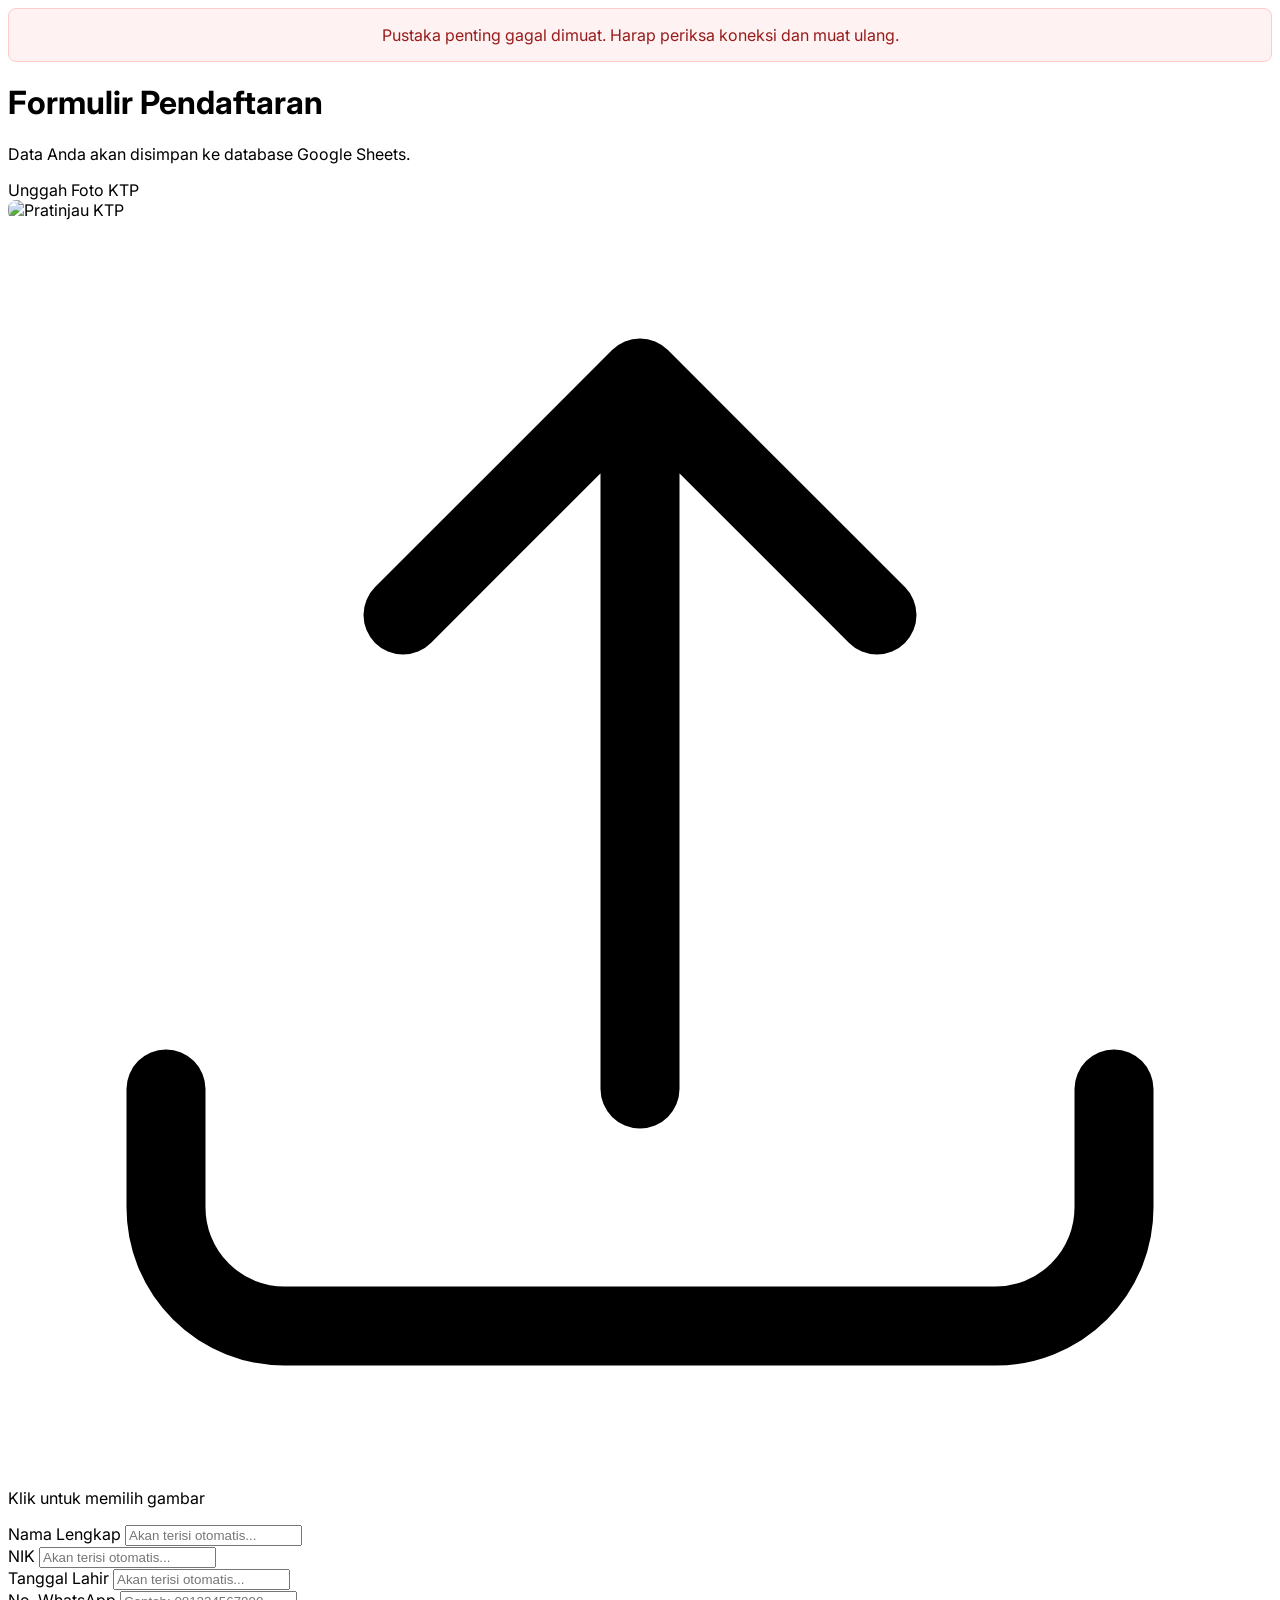
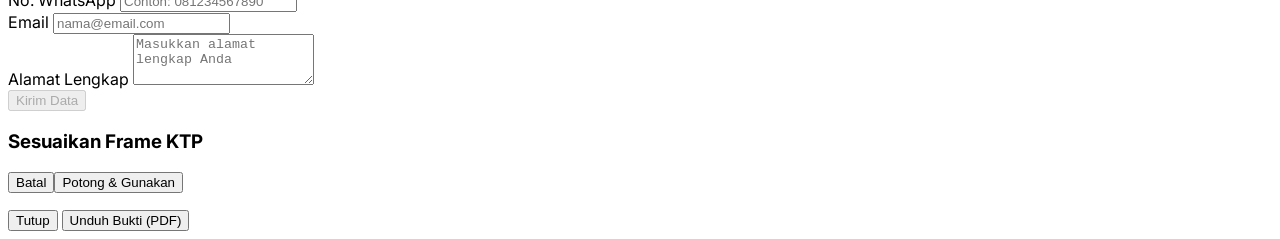
==== Biznet-Registrasi.html @ bd66201c "Create Biznet-Registrasi.html" ====
<!DOCTYPE html>
<html lang="id">
<head>
    <meta charset="UTF-8">
    <meta name="viewport" content="width=device-width, initial-scale=1.0">
    <title>Formulir Pendaftaran (Database Google Sheets)</title>
    <script src="https://cdn.tailwindcss.com"></script>
    <link href="https://cdnjs.cloudflare.com/ajax/libs/cropperjs/1.5.13/cropper.min.css" rel="stylesheet">
    <script src="https://cdnjs.cloudflare.com/ajax/libs/cropperjs/1.5.13/cropper.min.js"></script>
    <script src="https://cdnjs.cloudflare.com/ajax/libs/jspdf/2.5.1/jspdf.umd.min.js"></script>
    <script src="https://cdnjs.cloudflare.com/ajax/libs/qrcode-generator/1.4.4/qrcode.min.js"></script>
    <link rel="preconnect" href="https://fonts.googleapis.com">
    <link rel="preconnect" href="https://fonts.gstatic.com" crossorigin>
    <link href="https://fonts.googleapis.com/css2?family=Inter:wght@400;500;600;700&display=swap" rel="stylesheet">
    <style>
        body { font-family: 'Inter', sans-serif; }
        #image-preview { width: 100%; height: auto; max-height: 220px; object-fit: contain; border-radius: 0.5rem; }
        input[type="file"] { display: none; }
        #crop-modal .cropper-container { margin: auto; }
        #image-to-crop { display: block; max-width: 100%; }
        #critical-error-banner { display: none; background-color: #fef2f2; color: #991b1b; padding: 1rem; border: 1px solid #fecaca; border-radius: 0.5rem; text-align: center; }
        .spinner { border: 2px solid #f3f3f3; border-top: 2px solid #3498db; border-radius: 50%; width: 16px; height: 16px; animation: spin 1s linear infinite; display: inline-block; margin-right: 8px; }
        @keyframes spin { 0% { transform: rotate(0deg); } 100% { transform: rotate(360deg); } }
    </style>
</head>
<body class="bg-gray-100 dark:bg-gray-900 flex items-center justify-center min-h-screen p-4">

    <div class="w-full max-w-lg">
        <div id="critical-error-banner"></div>
        
        <div id="app-content" class="bg-white dark:bg-gray-800 rounded-2xl shadow-xl p-8 space-y-6">
            <header class="text-center">
                <h1 class="text-3xl font-bold text-gray-800 dark:text-white">Formulir Pendaftaran</h1>
                <p class="text-gray-500 dark:text-gray-400 mt-2">Data Anda akan disimpan ke database Google Sheets.</p>
            </header>

            <form id="data-form" class="space-y-6">
                <div>
                    <label class="block text-sm font-medium text-gray-700 dark:text-gray-300 mb-2">Unggah Foto KTP</label>
                    <div id="preview-area" class="w-full p-2 border-2 border-dashed border-gray-300 dark:border-gray-600 rounded-lg text-center hidden"><img id="image-preview" alt="Pratinjau KTP"></div>
                    <label for="ktp-upload" id="upload-box" class="w-full h-32 border-2 border-dashed border-gray-300 dark:border-gray-600 rounded-lg flex flex-col items-center justify-center cursor-pointer hover:bg-gray-50 dark:hover:bg-gray-700 transition-colors">
                         <svg class="w-10 h-10 text-gray-400" xmlns="http://www.w3.org/2000/svg" fill="none" viewBox="0 0 24 24" stroke-width="1.5" stroke="currentColor"><path stroke-linecap="round" stroke-linejoin="round" d="M3 16.5v2.25A2.25 2.25 0 005.25 21h13.5A2.25 2.25 0 0021 18.75V16.5m-13.5-9L12 3m0 0l4.5 4.5M12 3v13.5" /></svg>
                        <span class="mt-2 text-sm text-gray-500 dark:text-gray-400">Klik untuk memilih gambar</span>
                    </label>
                    <input type="file" id="ktp-upload" accept="image/*">
                    <p id="image-status" class="text-sm mt-2 text-center font-medium h-5"></p>
                </div>

                <div id="ocr-results" class="space-y-4 hidden">
                     <div>
                         <label for="nama" class="block text-sm font-medium text-gray-700 dark:text-gray-300">Nama Lengkap</label>
                         <input type="text" id="nama" name="nama" readonly class="mt-1 block w-full px-4 py-3 bg-gray-100 dark:bg-gray-700 border border-gray-300 dark:border-gray-600 rounded-lg focus:outline-none text-gray-500 dark:text-gray-400" placeholder="Akan terisi otomatis...">
                    </div>
                    <div>
                         <label for="nik" class="block text-sm font-medium text-gray-700 dark:text-gray-300">NIK</label>
                         <input type="text" id="nik" name="nik" readonly class="mt-1 block w-full px-4 py-3 bg-gray-100 dark:bg-gray-700 border border-gray-300 dark:border-gray-600 rounded-lg focus:outline-none text-gray-500 dark:text-gray-400" placeholder="Akan terisi otomatis...">
                    </div>
                     <div>
                         <label for="tglLahir" class="block text-sm font-medium text-gray-700 dark:text-gray-300">Tanggal Lahir</label>
                         <input type="text" id="tglLahir" name="tglLahir" readonly class="mt-1 block w-full px-4 py-3 bg-gray-100 dark:bg-gray-700 border border-gray-300 dark:border-gray-600 rounded-lg focus:outline-none text-gray-500 dark:text-gray-400" placeholder="Akan terisi otomatis...">
                    </div>
                </div>

                <div>
                    <label for="whatsapp" class="block text-sm font-medium text-gray-700 dark:text-gray-300">No. WhatsApp</label>
                    <input type="tel" id="whatsapp" name="whatsapp" required class="mt-1 block w-full px-4 py-3 bg-gray-50 dark:bg-gray-700 border border-gray-300 dark:border-gray-600 rounded-lg focus:outline-none focus:ring-2 focus:ring-blue-500 text-gray-900 dark:text-white" placeholder="Contoh: 081234567890">
                </div>
                <div>
                    <label for="email" class="block text-sm font-medium text-gray-700 dark:text-gray-300">Email</label>
                    <input type="email" id="email" name="email" required class="mt-1 block w-full px-4 py-3 bg-gray-50 dark:bg-gray-700 border border-gray-300 dark:border-gray-600 rounded-lg focus:outline-none focus:ring-2 focus:ring-blue-500 text-gray-900 dark:text-white" placeholder="nama@email.com">
                </div>
                <div>
                    <label for="alamat" class="block text-sm font-medium text-gray-700 dark:text-gray-300">Alamat Lengkap</label>
                    <textarea id="alamat" name="alamat" rows="3" required class="mt-1 block w-full px-4 py-3 bg-gray-50 dark:bg-gray-700 border border-gray-300 dark:border-gray-600 rounded-lg focus:outline-none focus:ring-2 focus:ring-blue-500 text-gray-900 dark:text-white" placeholder="Masukkan alamat lengkap Anda"></textarea>
                </div>
                <div>
                    <button type="submit" id="submit-btn" disabled class="w-full flex justify-center items-center py-3 px-4 border border-transparent rounded-lg shadow-sm text-base font-medium text-white bg-blue-600 hover:bg-blue-700 disabled:bg-gray-400 disabled:cursor-not-allowed transition-colors">Kirim Data</button>
                </div>
            </form>
        </div>
    </div>

    <div id="crop-modal" class="fixed inset-0 bg-black bg-opacity-75 flex items-center justify-center hidden z-40 p-4"><div class="bg-white dark:bg-gray-800 rounded-lg shadow-xl p-6 max-w-xl w-full"><h3 class="text-xl font-bold text-center text-gray-800 dark:text-white mb-4">Sesuaikan Frame KTP</h3><div class="img-container w-full h-64 md:h-80 mb-4"><img id="image-to-crop" src=""></div><div class="flex justify-between space-x-4"><button id="cancel-crop-btn" class="w-full bg-gray-300 dark:bg-gray-600 text-gray-800 dark:text-white py-2 rounded-lg hover:bg-gray-400 transition-colors">Batal</button><button id="crop-btn" class="w-full bg-blue-600 text-white py-2 rounded-lg hover:bg-blue-700 transition-colors">Potong & Gunakan</button></div></div></div>
    <div id="notification-modal" class="fixed inset-0 bg-black bg-opacity-50 flex items-center justify-center hidden z-50 p-4"><div class="bg-white dark:bg-gray-800 rounded-lg shadow-xl p-6 max-w-sm mx-auto text-center"><p id="notification-message" class="text-lg text-gray-800 dark:text-white"></p><div id="modal-buttons" class="mt-4 flex flex-col sm:flex-row-reverse gap-3">
        <button id="close-modal-btn" class="w-full bg-gray-500 text-white py-2 rounded-lg hover:bg-gray-600 transition-colors">Tutup</button>
        <button id="download-pdf-btn" class="w-full bg-green-600 text-white py-2 rounded-lg hover:bg-green-700 transition-colors hidden">Unduh Bukti (PDF)</button>
    </div></div></div>

    <script type="module">
        document.addEventListener('DOMContentLoaded', main);

        function main() {
            // --- KONFIGURASI PENTING ---
            // 1. GANTI DENGAN URL WEB APP GOOGLE SCRIPT ANDA (Lihat panduan Bagian 3)
            const GOOGLE_SCRIPT_URL = "https://script.google.com/macros/s/AKfycbyg5EZkuXB1nqUztxgIBzxmnXv4NSWZvtR9_puHysD_ooI1cnvUlM3DKAxcb3D29XfCcQ/exec";
            
            // 2. GANTI DENGAN API KEY ANDA DARI GOOGLE AI STUDIO (Lihat panduan Bagian 3)
            const GEMINI_API_KEY = "AIzaSyDNbUhmTtdpftZq15MctBuicsGryUuq2d0";
            // --------------------------

            if (typeof Cropper === 'undefined' || typeof window.jspdf === 'undefined' || typeof qrcode === 'undefined') {
                document.getElementById('critical-error-banner').textContent = `Pustaka penting gagal dimuat. Harap periksa koneksi dan muat ulang.`;
                document.getElementById('critical-error-banner').style.display = 'block';
                return;
            }

            let cropper, ktpImageBase64 = null, lastSubmittedData = null;
            const BLUR_THRESHOLD = 100;
            
            const elements = {
                ktpUpload: document.getElementById('ktp-upload'),
                nama: document.getElementById('nama'),
                nik: document.getElementById('nik'),
                tglLahir: document.getElementById('tglLahir'),
                ocrResults: document.getElementById('ocr-results'),
                imagePreview: document.getElementById('image-preview'),
                imageStatus: document.getElementById('image-status'),
                submitBtn: document.getElementById('submit-btn'),
                dataForm: document.getElementById('data-form'),
                uploadBox: document.getElementById('upload-box'),
                previewArea: document.getElementById('preview-area'),
                cropModal: document.getElementById('crop-modal'),
                imageToCrop: document.getElementById('image-to-crop'),
                cropBtn: document.getElementById('crop-btn'),
                cancelCropBtn: document.getElementById('cancel-crop-btn'),
                notificationModal: document.getElementById('notification-modal'),
                notificationMessage: document.getElementById('notification-message'),
                closeModalBtn: document.getElementById('close-modal-btn'),
                downloadPdfBtn: document.getElementById('download-pdf-btn')
            };

            const showCropper = (imageUrl) => {
                elements.imageToCrop.src = imageUrl;
                elements.cropModal.classList.remove('hidden');
                if (cropper) cropper.destroy();
                cropper = new Cropper(elements.imageToCrop, { aspectRatio: 85.6 / 54, viewMode: 2, dragMode: 'move', background: false, autoCropArea: 0.9 });
            };
    
            const resetImageInput = () => {
                elements.dataForm.reset();
                elements.ktpUpload.value = '';
                if(cropper) cropper.destroy();
                elements.cropModal.classList.add('hidden');
                elements.previewArea.classList.add('hidden');
                elements.uploadBox.classList.remove('hidden');
                elements.imageStatus.textContent = '';
                elements.submitBtn.disabled = true;
                ktpImageBase64 = null;
                lastSubmittedData = null;
                elements.ocrResults.classList.add('hidden');
                ['nama', 'nik', 'tglLahir', 'whatsapp', 'email', 'alamat'].forEach(id => document.getElementById(id).value = '');
            };

            const calculateBlurScore = (imageDataUrl) => {
                 return new Promise((resolve, reject) => { const i = new Image(); i.src = imageDataUrl; i.onload = () => { const c = document.createElement('canvas'), x = c.getContext('2d', { willReadFrequently: true }); c.width = i.width; c.height = i.height; x.drawImage(i, 0, 0); const d = x.getImageData(0, 0, c.width, c.height); const g = []; for (let j = 0; j < d.data.length; j += 4) g.push(d.data[j] * 0.299 + d.data[j + 1] * 0.587 + d.data[j + 2] * 0.114); const l = [0, 1, 0, 1, -4, 1, 0, 1, 0]; let s = 0, q = 0, v = []; for (let y = 1; y < c.height - 1; y++) for (let z = 1; z < c.width - 1; z++) { let a = 0, k = 0; for (let ky = -1; ky <= 1; ky++) for (let kx = -1; kx <= 1; kx++) a += g[(y + ky) * c.width + (z + kx)] * l[k++]; v.push(a); s += a; q += a * a; } const m = s / v.length; resolve(q / v.length - m * m); }; i.onerror = reject; });
            };
            
            const extractKtpData = async (base64ImageData) => {
                if (GEMINI_API_KEY === "MASUKKAN_GEMINI_API_KEY_ANDA_DI_SINI") {
                    elements.imageStatus.innerHTML = `<span class="text-yellow-500">Fitur OCR non-aktif. Silakan lanjutkan.</span>`;
                    elements.submitBtn.disabled = false;
                    return;
                }
                elements.imageStatus.innerHTML = `<div class="spinner"></div><span>Mengekstrak data dari KTP...</span>`;
                const prompt = `From the provided image of an Indonesian KTP (identity card), extract the following information and return it as a valid JSON object. 1. "nama": The full name. 2. "nik": The 16-digit NIK. 3. "tglLahir": The date of birth, formatted as DD-MM-YYYY. If a field is not found, return null for that specific field.`;
                const payload = { contents: [{ parts: [{ text: prompt }, { inline_data: { mime_type: "image/jpeg", data: base64ImageData.split(',')[1] } }] }], generationConfig: { responseMimeType: "application/json" } };
                const apiUrl = `https://generativelanguage.googleapis.com/v1beta/models/gemini-1.5-flash-latest:generateContent?key=${GEMINI_API_KEY}`;
                try {
                    const response = await fetch(apiUrl, { method: 'POST', headers: { 'Content-Type': 'application/json' }, body: JSON.stringify(payload) });
                    if (!response.ok) throw new Error(`API request failed with status ${response.status}`);
                    const result = await response.json();
                    const textContent = result.candidates[0].content.parts[0].text;
                    const ocrData = JSON.parse(textContent);
                    elements.nama.value = ocrData.nama || 'Tidak terdeteksi';
                    elements.nik.value = ocrData.nik || 'Tidak terdeteksi';
                    elements.tglLahir.value = ocrData.tglLahir || 'Tidak terdeteksi';
                    elements.imageStatus.innerHTML = `<span class="text-green-500">✓ Ekstraksi data berhasil.</span>`;
                    elements.submitBtn.disabled = false;
                } catch (error) {
                    console.error("OCR Extraction Error:", error);
                    elements.nama.value = 'Gagal mengekstrak';
                    elements.nik.value = 'Gagal mengekstrak';
                    elements.tglLahir.value = 'Gagal mengekstrak';
                    elements.imageStatus.innerHTML = `<span class="text-yellow-500">Gagal mengekstrak, silakan lanjutkan.</span>`;
                    elements.submitBtn.disabled = false;
                }
            };

            const generateAndDownloadPDF = (data, recordId) => {
                const { jsPDF } = window.jspdf; const doc = new jsPDF('p', 'mm', 'a4'); const pageW = doc.internal.pageSize.getWidth(), pageH = doc.internal.pageSize.getHeight(), margin = 15; const primaryColor = '#1e3a8a', secondaryColor = '#e0e7ff', textColor = '#1f2937', grayColor = '#6b7280'; doc.setFont('helvetica', 'normal'); doc.setFontSize(9); doc.setTextColor(textColor); doc.setFont('helvetica', 'bold'); doc.text('PT. Digital Maju Bersama', pageW - margin, margin, { align: 'right' }); doc.setFont('helvetica', 'normal'); doc.text('Jl. Inovasi No. 123, Jakarta, 12345', pageW - margin, margin + 5, { align: 'right' }); doc.text('kontak@digitalmaju.com | (021) 555-1234', pageW - margin, margin + 10, { align: 'right' }); doc.setFontSize(22); doc.setFont('helvetica', 'bold'); doc.setTextColor(primaryColor); doc.text('BUKTI PENDAFTARAN', pageW / 2, margin + 35, { align: 'center' }); doc.setLineWidth(0.5); doc.setDrawColor(primaryColor); doc.line(margin, margin + 40, pageW - margin, margin + 40); doc.setFontSize(10); doc.setTextColor(grayColor); doc.text('ID Record:', margin, margin + 50); doc.setTextColor(textColor); doc.setFont('helvetica', 'bold'); doc.text(recordId, margin + 25, margin + 50); doc.setTextColor(grayColor); doc.setFont('helvetica', 'normal'); doc.text('Tanggal Terbit:', pageW - margin - 45, margin + 50); doc.setTextColor(textColor); doc.setFont('helvetica', 'bold'); doc.text(new Date().toLocaleDateString('id-ID', { day: '2-digit', month: 'long', year: 'numeric'}), pageW - margin, margin + 50, { align: 'right' }); let yPos = margin + 65; doc.setFillColor(secondaryColor); doc.rect(margin, yPos, pageW - (margin * 2), 10, 'F'); doc.setFontSize(12); doc.setFont('helvetica', 'bold'); doc.setTextColor(primaryColor); doc.text('DATA PEMOHON', margin + 5, yPos + 7); yPos += 10; 
                const addDataRow = (y, label, value) => { yPos = y; doc.setFontSize(11); doc.setTextColor(grayColor); doc.setFont('helvetica', 'normal'); doc.text(label, margin + 5, yPos + 7); doc.setTextColor(textColor); doc.setFont('helvetica', 'bold'); const valueText = value || 'Tidak terdeteksi'; const valueLines = doc.splitTextToSize(valueText, pageW / 2); doc.text(valueLines, margin + 50, yPos + 7); yPos += (valueLines.length * 6); doc.setDrawColor(secondaryColor); doc.line(margin, yPos + 3, pageW - margin, yPos + 3); }; 
                addDataRow(yPos, 'Nama Lengkap', data.nama);
                addDataRow(yPos, 'NIK', data.nik); 
                addDataRow(yPos, 'Tanggal Lahir', data.tglLahir); 
                addDataRow(yPos, 'Alamat Email', data.email); 
                addDataRow(yPos, 'No. WhatsApp', data.whatsapp); 
                addDataRow(yPos, 'Alamat Lengkap', data.alamat); 
                yPos += 15; doc.setFillColor(secondaryColor); doc.rect(margin, yPos, pageW - (margin * 2), 10, 'F'); doc.setFontSize(12); doc.setFont('helvetica', 'bold'); doc.setTextColor(primaryColor); doc.text('DOKUMEN TERLAMPIR', margin + 5, yPos + 7); yPos += 15; doc.addImage(data.ktpImageBase64, 'JPEG', margin + 5, yPos, 85.6, 54); doc.setDrawColor(grayColor); doc.rect(margin + 5, yPos, 85.6, 54, 'S'); const qr = qrcode(0, 'L'); qr.addData(recordId); qr.make(); const qrImgData = qr.createDataURL(4); doc.addImage(qrImgData, 'PNG', pageW - margin - 35, yPos, 30, 30); doc.setFontSize(8); doc.setTextColor(grayColor); doc.text('Pindai untuk Verifikasi', pageW - margin - 20, yPos + 35, { align: 'center'}); yPos = pageH - margin - 10; doc.setDrawColor(primaryColor); doc.line(margin, yPos, pageW - margin, yPos); yPos += 5; doc.setFontSize(9); doc.setTextColor(grayColor); doc.setFont('helvetica', 'italic'); doc.text('Dokumen ini diterbitkan secara otomatis oleh sistem dan sah tanpa tanda tangan basah.', pageW/2, yPos, { align: 'center' }); doc.setDrawColor(primaryColor); doc.setLineWidth(1.5); doc.rect(5, 5, pageW - 10, pageH - 10, 'S'); doc.save(`bukti-pendaftaran-${data.nik || 'user'}.pdf`);
            };

            const showNotification = (message, isSuccess = false) => {
                elements.notificationMessage.textContent = message;
                elements.downloadPdfBtn.classList.toggle('hidden', !isSuccess);
                elements.notificationModal.classList.remove('hidden');
            };

            elements.ktpUpload.addEventListener('change', (e) => {
                const file = e.target.files[0]; if (!file) return;
                const reader = new FileReader();
                reader.onload = (event) => showCropper(event.target.result);
                reader.readAsDataURL(file);
            });

            elements.cancelCropBtn.addEventListener('click', resetImageInput);
            
            elements.cropBtn.addEventListener('click', async () => {
                if (!cropper) return;
                elements.imageStatus.className = 'text-sm mt-2 text-center text-gray-500 dark:text-gray-400';
                elements.imageStatus.innerHTML = `<div class="spinner"></div><span>Menganalisis kualitas gambar...</span>`;
                const croppedImageDataUrl = cropper.getCroppedCanvas({ width: 800, fillColor: '#fff' }).toDataURL('image/jpeg', 0.9);
                ktpImageBase64 = croppedImageDataUrl;
                elements.imagePreview.src = ktpImageBase64;
                elements.uploadBox.classList.add('hidden');
                elements.previewArea.classList.remove('hidden');
                elements.cropModal.classList.add('hidden');
                try {
                    const score = await calculateBlurScore(ktpImageBase64);
                    if (score >= BLUR_THRESHOLD) {
                        elements.ocrResults.classList.remove('hidden');
                        await extractKtpData(ktpImageBase64);
                    } else {
                        elements.imageStatus.innerHTML = `<span class="text-red-500">✗ Gambar buram! Harap unggah foto yang lebih jelas.</span>`;
                        ktpImageBase64 = null;
                        elements.submitBtn.disabled = true;
                    }
                } catch (error) {
                    elements.imageStatus.innerHTML = `<span class="text-red-500">Gagal menganalisis gambar. Coba lagi.</span>`;
                    ktpImageBase64 = null;
                    elements.submitBtn.disabled = true;
                }
            });

            elements.dataForm.addEventListener('submit', async (e) => {
                e.preventDefault();
                if (GOOGLE_SCRIPT_URL === "MASUKKAN_URL_WEB_APP_ANDA_DI_SINI") {
                    showNotification('Kesalahan Kritis: URL Google Apps Script belum diatur di dalam kode HTML. Hubungi administrator.');
                    return;
                }
                if (!ktpImageBase64) {
                    showNotification('Harap unggah gambar KTP yang valid.');
                    return;
                }

                elements.submitBtn.disabled = true;
                elements.submitBtn.innerHTML = `<div class="spinner"></div><span>Mengirim...</span>`;
                
                const formData = {
                    nama: elements.nama.value,
                    nik: elements.nik.value,
                    tglLahir: elements.tglLahir.value,
                    whatsapp: document.getElementById('whatsapp').value,
                    email: document.getElementById('email').value,
                    alamat: document.getElementById('alamat').value,
                    ktpImageBase64: ktpImageBase64 // Data gambar dikirim ke Apps Script
                };

                try {
                    const res = await fetch(GOOGLE_SCRIPT_URL, {
                        method: 'POST',
                        body: JSON.stringify(formData)
                    });

                    // Kita tidak bisa membaca respons karena mode 'no-cors' dari Apps Script,
                    // jadi kita asumsikan berhasil jika tidak ada error.
                    if (res.type === 'opaque' || res.ok) {
                        const recordId = `REG-${formData.nik || Date.now()}`;
                        lastSubmittedData = { data: formData, recordId: recordId };
                        showNotification('Data Anda berhasil dikirim! Silakan unduh bukti pendaftaran.', true);
                    } else {
                       throw new Error('Network response was not ok.');
                    }

                } catch (error) {
                    console.error("Gagal mengirim data:", error);
                    showNotification('Terjadi kesalahan saat mengirim data. Coba beberapa saat lagi.');
                } finally {
                    // Jangan nonaktifkan tombol kirim lagi di sini, biarkan di reset form
                    elements.submitBtn.textContent = 'Kirim Data';
                }
            });

            elements.downloadPdfBtn.addEventListener('click', () => {
                if (lastSubmittedData) {
                    generateAndDownloadPDF(lastSubmittedData.data, lastSubmittedData.recordId);
                }
            });
            
            elements.closeModalBtn.addEventListener('click', () => {
                elements.notificationModal.classList.add('hidden');
                if (lastSubmittedData) {
                    resetImageInput();
                }
            });
        }
    </script>
</body>
</html>
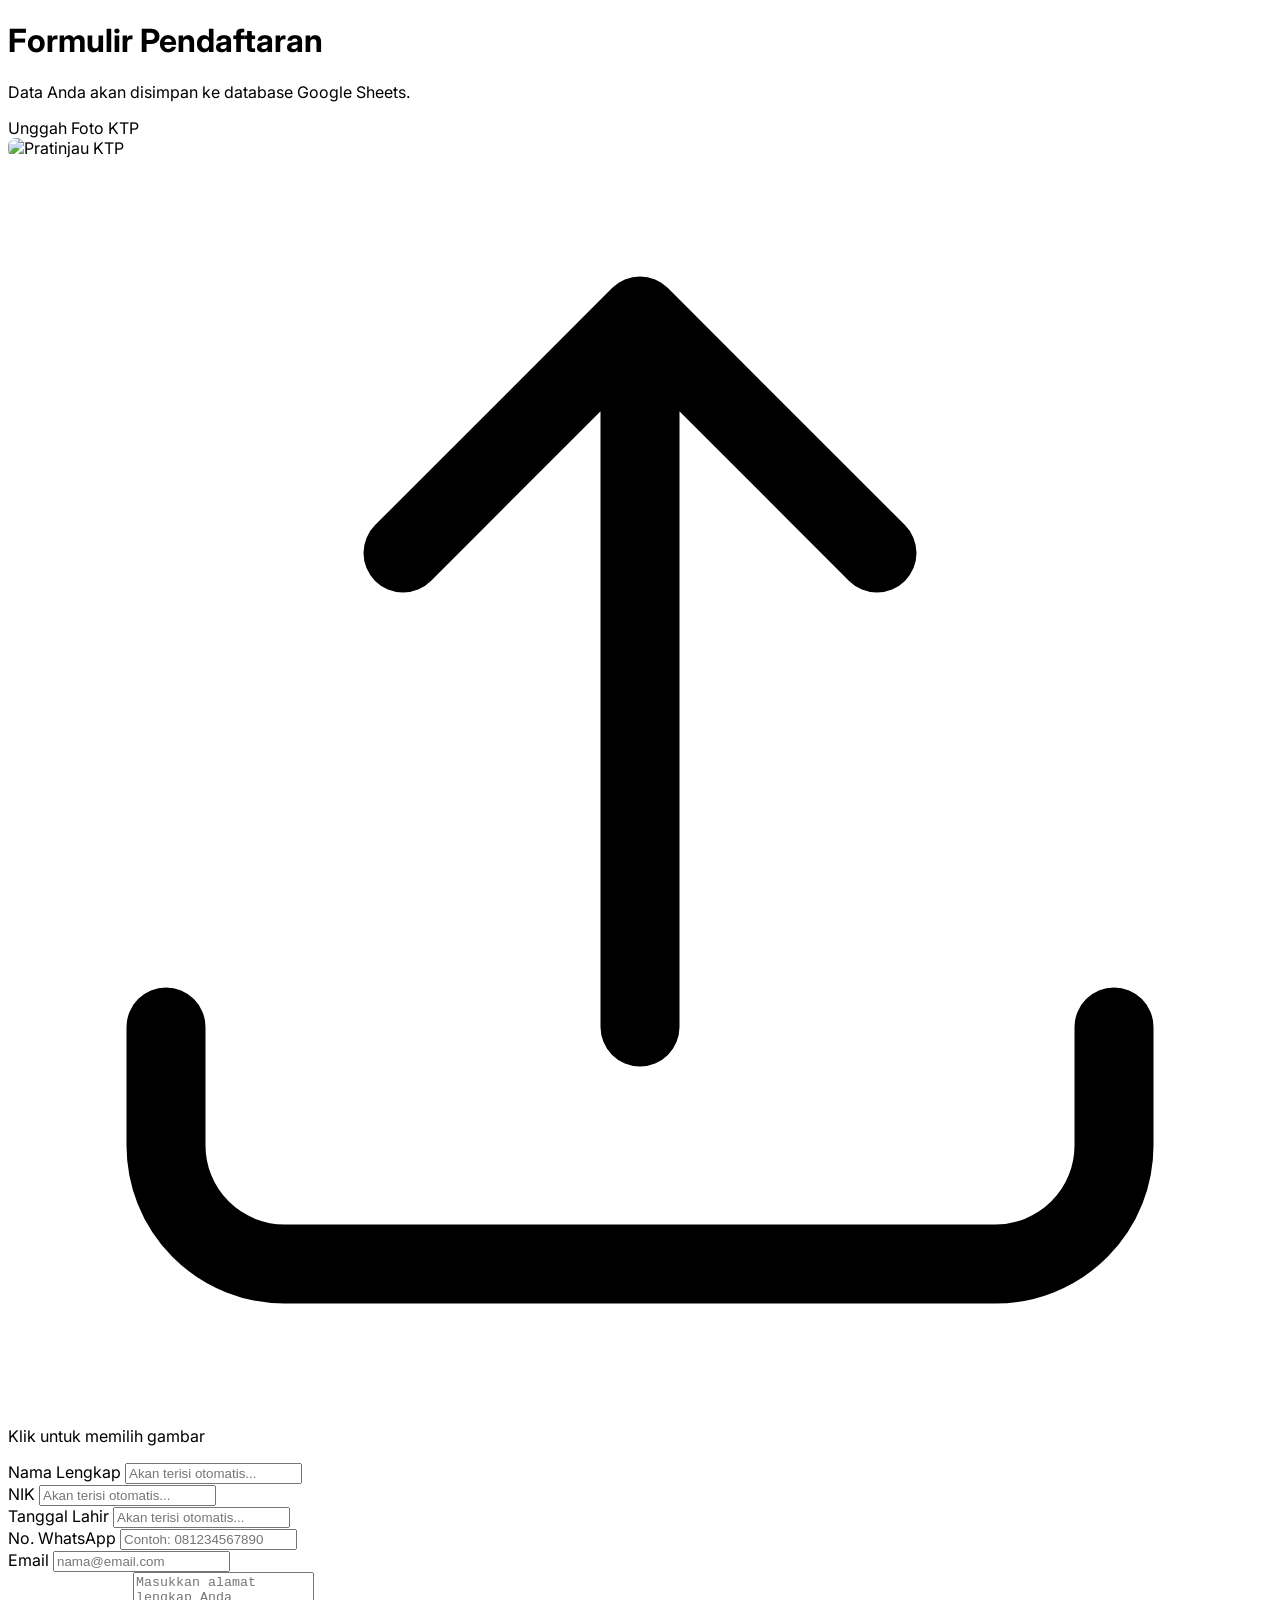
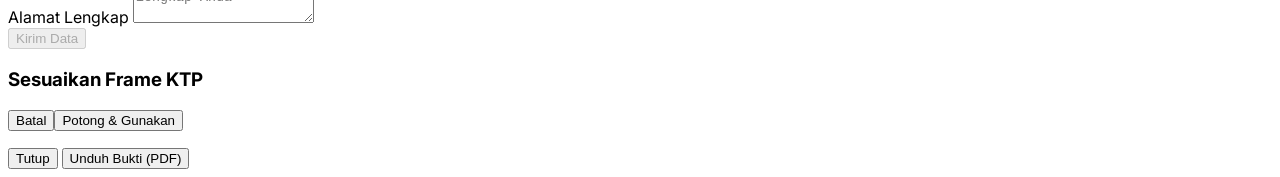
==== commit 76388827: "Update Biznet-Registrasi.html" ====
--- a/Biznet-Registrasi.html
+++ b/Biznet-Registrasi.html
@@ -187,7 +187,8 @@
             };
 
             const generateAndDownloadPDF = (data, recordId) => {
-                const { jsPDF } = window.jspdf; const doc = new jsPDF('p', 'mm', 'a4'); const pageW = doc.internal.pageSize.getWidth(), pageH = doc.internal.pageSize.getHeight(), margin = 15; const primaryColor = '#1e3a8a', secondaryColor = '#e0e7ff', textColor = '#1f2937', grayColor = '#6b7280'; doc.setFont('helvetica', 'normal'); doc.setFontSize(9); doc.setTextColor(textColor); doc.setFont('helvetica', 'bold'); doc.text('PT. Digital Maju Bersama', pageW - margin, margin, { align: 'right' }); doc.setFont('helvetica', 'normal'); doc.text('Jl. Inovasi No. 123, Jakarta, 12345', pageW - margin, margin + 5, { align: 'right' }); doc.text('kontak@digitalmaju.com | (021) 555-1234', pageW - margin, margin + 10, { align: 'right' }); doc.setFontSize(22); doc.setFont('helvetica', 'bold'); doc.setTextColor(primaryColor); doc.text('BUKTI PENDAFTARAN', pageW / 2, margin + 35, { align: 'center' }); doc.setLineWidth(0.5); doc.setDrawColor(primaryColor); doc.line(margin, margin + 40, pageW - margin, margin + 40); doc.setFontSize(10); doc.setTextColor(grayColor); doc.text('ID Record:', margin, margin + 50); doc.setTextColor(textColor); doc.setFont('helvetica', 'bold'); doc.text(recordId, margin + 25, margin + 50); doc.setTextColor(grayColor); doc.setFont('helvetica', 'normal'); doc.text('Tanggal Terbit:', pageW - margin - 45, margin + 50); doc.setTextColor(textColor); doc.setFont('helvetica', 'bold'); doc.text(new Date().toLocaleDateString('id-ID', { day: '2-digit', month: 'long', year: 'numeric'}), pageW - margin, margin + 50, { align: 'right' }); let yPos = margin + 65; doc.setFillColor(secondaryColor); doc.rect(margin, yPos, pageW - (margin * 2), 10, 'F'); doc.setFontSize(12); doc.setFont('helvetica', 'bold'); doc.setTextColor(primaryColor); doc.text('DATA PEMOHON', margin + 5, yPos + 7); yPos += 10; 
+                const { jsPDF } = window.jspdf; const doc = new jsPDF('p', 'mm', 'a4'); const pageW = doc.internal.pageSize.getWidth(), pageH = doc.internal.pageSize.getHeight(), margin = 15; const primaryColor = '#1e3a8a', secondaryColor = '#e0e7ff', textColor = '#1f2937', grayColor = '#6b7280'; doc.setFont('helvetica', 'normal'); doc.setFontSize(9); doc.setTextColor(textColor); doc.setFont('helvetica', 'bold'); doc.text('BIZNET HOME', pageW - margin, margin, { align: 'right' }); doc.setFont('helvetica', 'normal'); doc.text('PONTIANAK MALL BLOK B NO 24
+JL TEUKU UMAR', pageW - margin, margin + 5, { align: 'right' }); doc.text('Biznethome.net | 0851-7119-0697', pageW - margin, margin + 10, { align: 'right' }); doc.setFontSize(22); doc.setFont('helvetica', 'bold'); doc.setTextColor(primaryColor); doc.text('BUKTI PENDAFTARAN', pageW / 2, margin + 35, { align: 'center' }); doc.setLineWidth(0.5); doc.setDrawColor(primaryColor); doc.line(margin, margin + 40, pageW - margin, margin + 40); doc.setFontSize(10); doc.setTextColor(grayColor); doc.text('ID Record:', margin, margin + 50); doc.setTextColor(textColor); doc.setFont('helvetica', 'bold'); doc.text(recordId, margin + 25, margin + 50); doc.setTextColor(grayColor); doc.setFont('helvetica', 'normal'); doc.text('Tanggal Terbit:', pageW - margin - 45, margin + 50); doc.setTextColor(textColor); doc.setFont('helvetica', 'bold'); doc.text(new Date().toLocaleDateString('id-ID', { day: '2-digit', month: 'long', year: 'numeric'}), pageW - margin, margin + 50, { align: 'right' }); let yPos = margin + 65; doc.setFillColor(secondaryColor); doc.rect(margin, yPos, pageW - (margin * 2), 10, 'F'); doc.setFontSize(12); doc.setFont('helvetica', 'bold'); doc.setTextColor(primaryColor); doc.text('DATA PEMOHON', margin + 5, yPos + 7); yPos += 10; 
                 const addDataRow = (y, label, value) => { yPos = y; doc.setFontSize(11); doc.setTextColor(grayColor); doc.setFont('helvetica', 'normal'); doc.text(label, margin + 5, yPos + 7); doc.setTextColor(textColor); doc.setFont('helvetica', 'bold'); const valueText = value || 'Tidak terdeteksi'; const valueLines = doc.splitTextToSize(valueText, pageW / 2); doc.text(valueLines, margin + 50, yPos + 7); yPos += (valueLines.length * 6); doc.setDrawColor(secondaryColor); doc.line(margin, yPos + 3, pageW - margin, yPos + 3); }; 
                 addDataRow(yPos, 'Nama Lengkap', data.nama);
                 addDataRow(yPos, 'NIK', data.nik); 
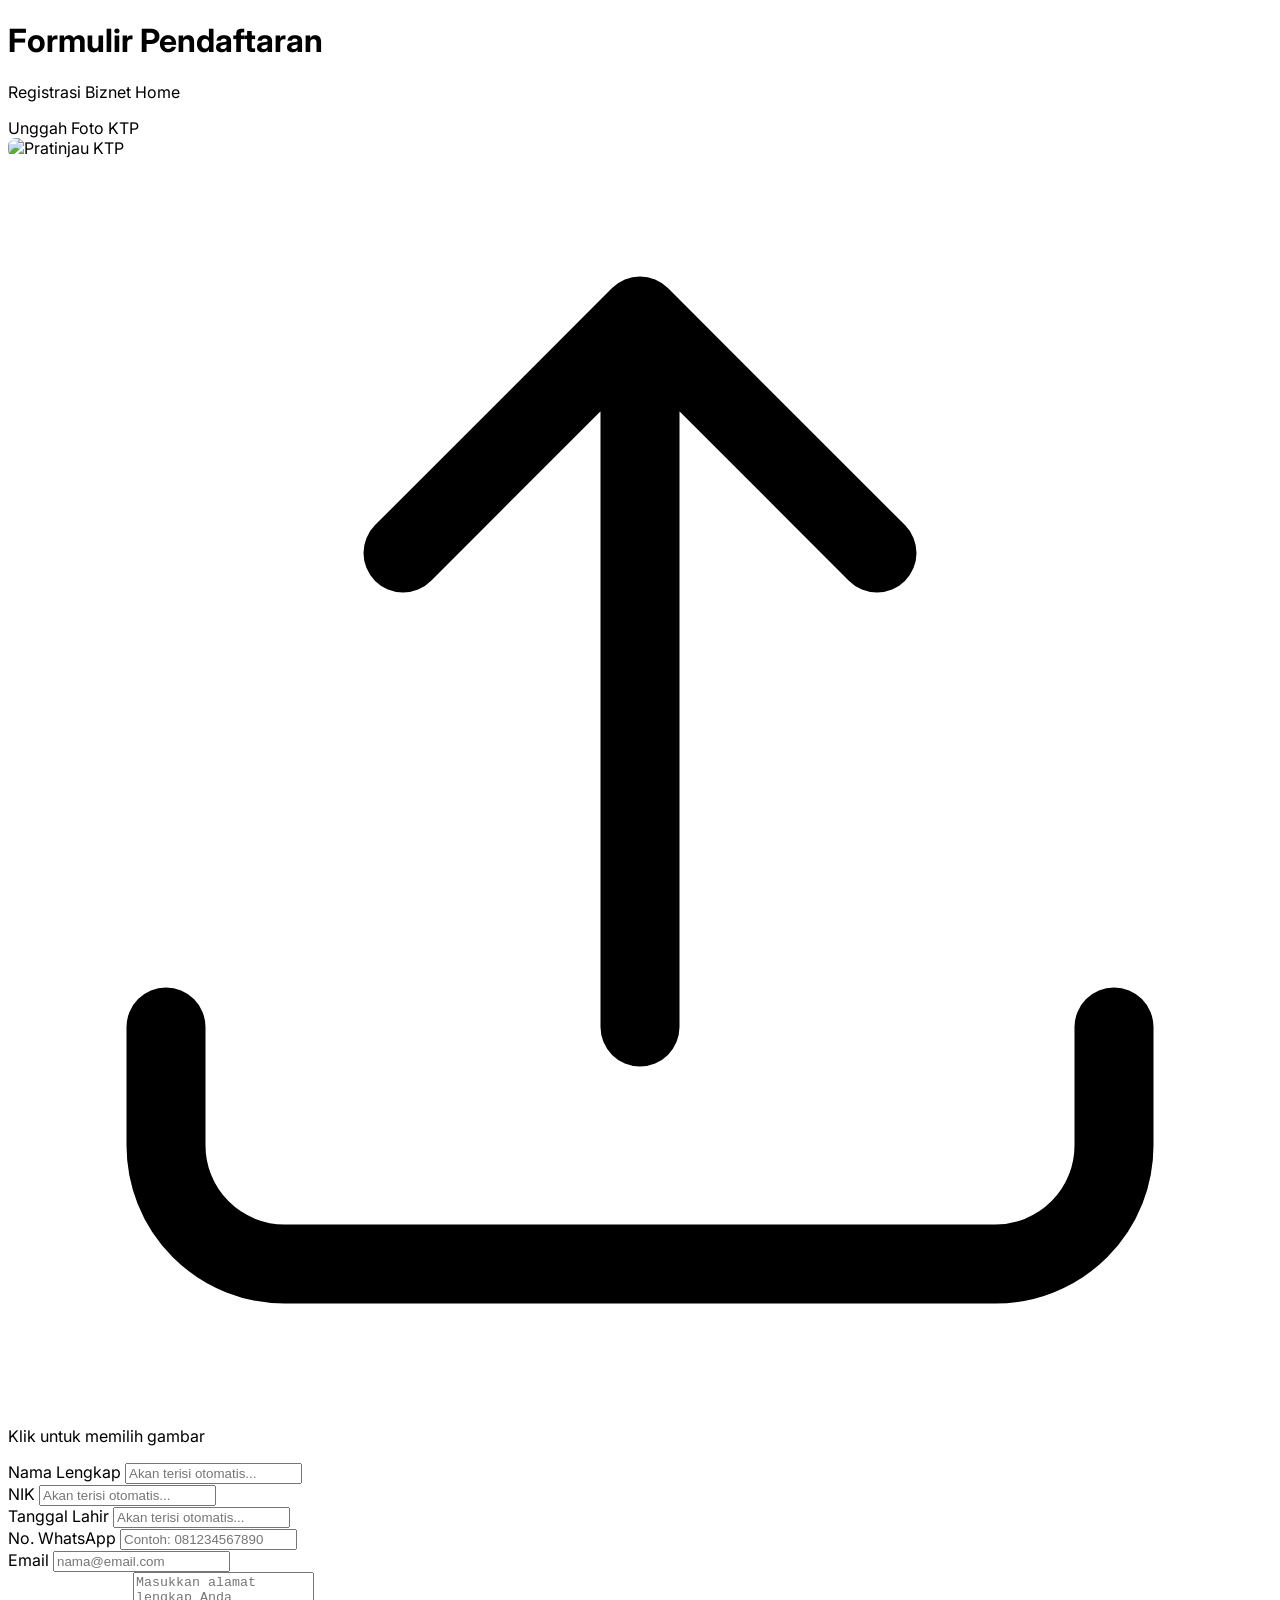
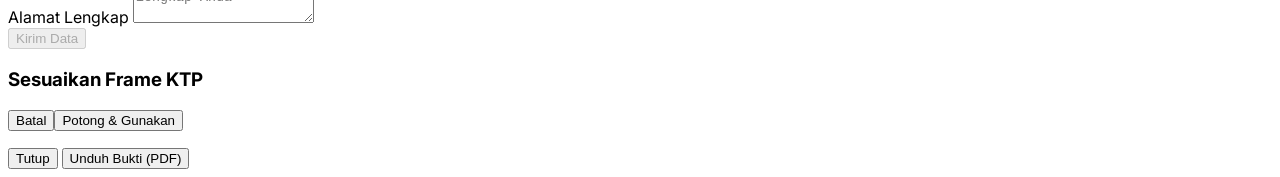
==== commit 7c93adc1: "Update Biznet-Registrasi.html" ====
--- a/Biznet-Registrasi.html
+++ b/Biznet-Registrasi.html
@@ -3,7 +3,7 @@
 <head>
     <meta charset="UTF-8">
     <meta name="viewport" content="width=device-width, initial-scale=1.0">
-    <title>Formulir Pendaftaran (Database Google Sheets)</title>
+    <title>Registrasi Biznet Home (Database Google Sheets)</title>
     <script src="https://cdn.tailwindcss.com"></script>
     <link href="https://cdnjs.cloudflare.com/ajax/libs/cropperjs/1.5.13/cropper.min.css" rel="stylesheet">
     <script src="https://cdnjs.cloudflare.com/ajax/libs/cropperjs/1.5.13/cropper.min.js"></script>
@@ -31,7 +31,7 @@
         <div id="app-content" class="bg-white dark:bg-gray-800 rounded-2xl shadow-xl p-8 space-y-6">
             <header class="text-center">
                 <h1 class="text-3xl font-bold text-gray-800 dark:text-white">Formulir Pendaftaran</h1>
-                <p class="text-gray-500 dark:text-gray-400 mt-2">Data Anda akan disimpan ke database Google Sheets.</p>
+                <p class="text-gray-500 dark:text-gray-400 mt-2">Registrasi Biznet Home</p>
             </header>
 
             <form id="data-form" class="space-y-6">
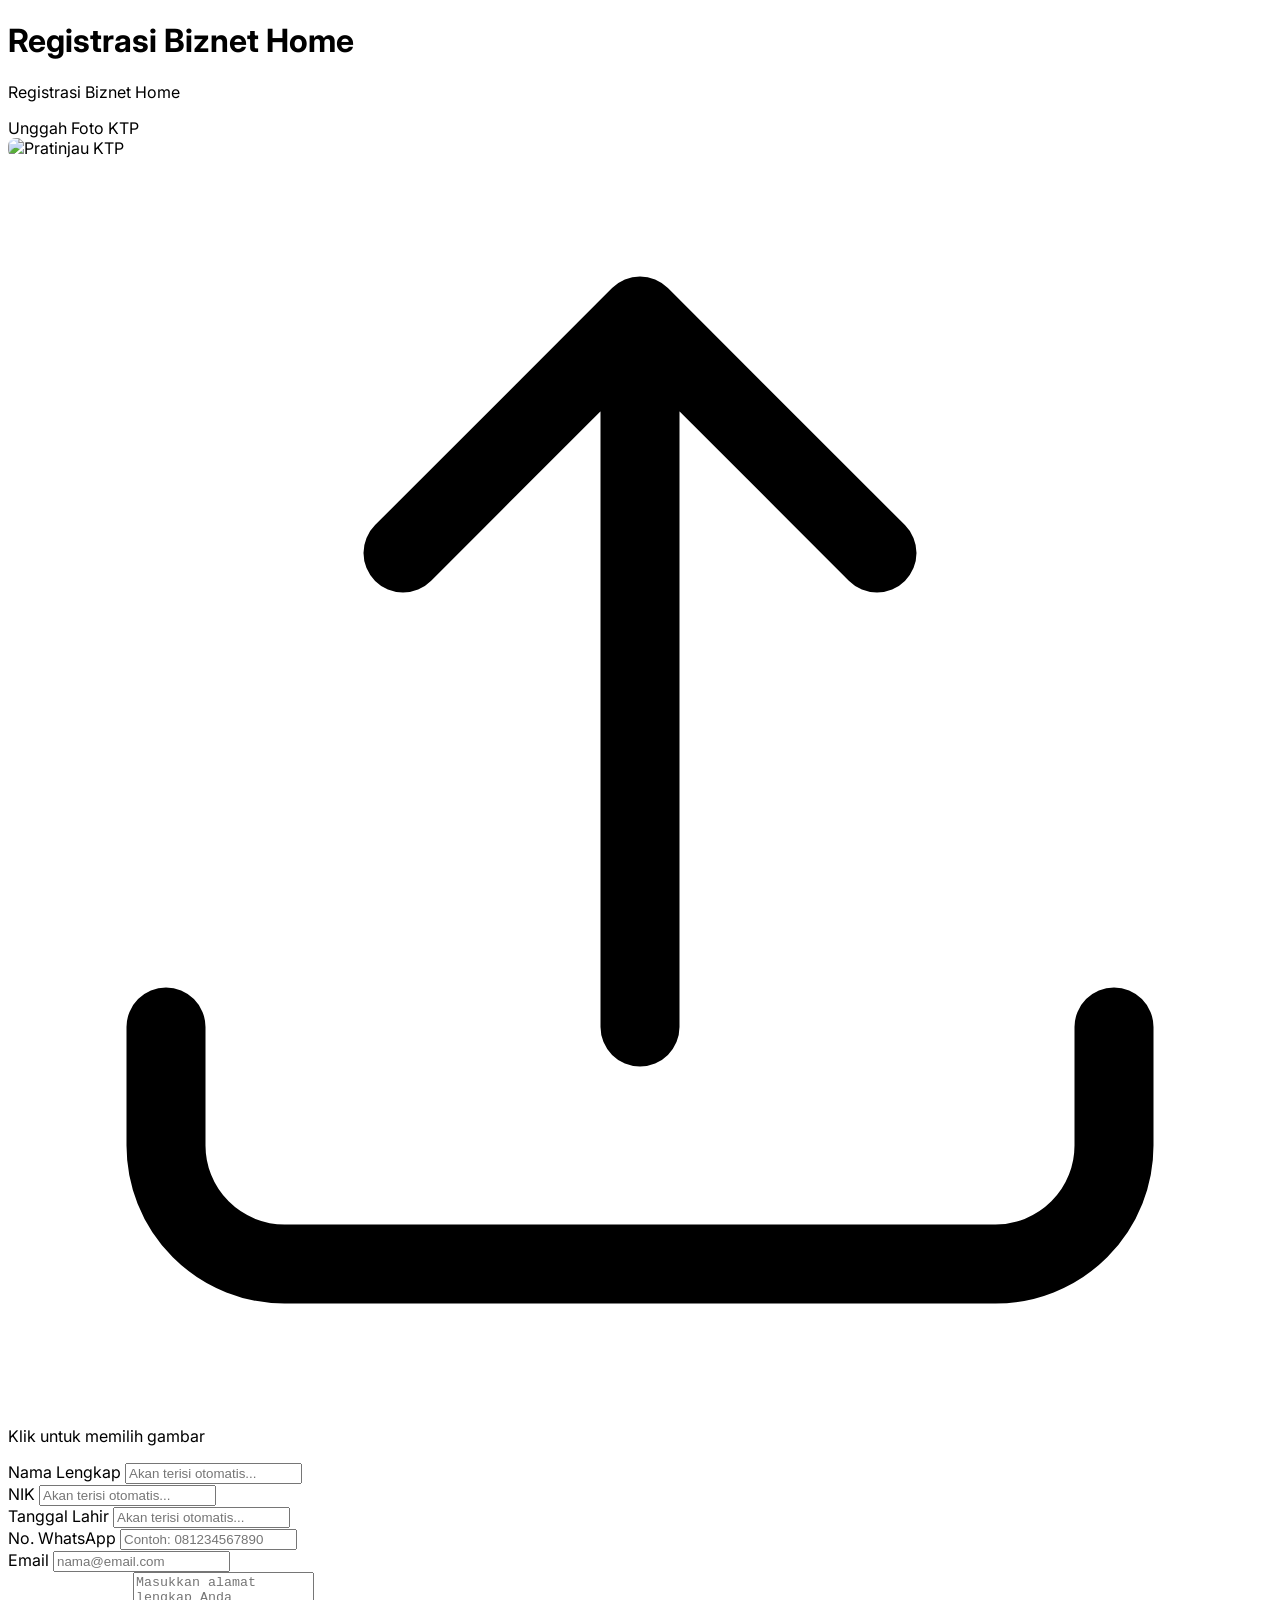
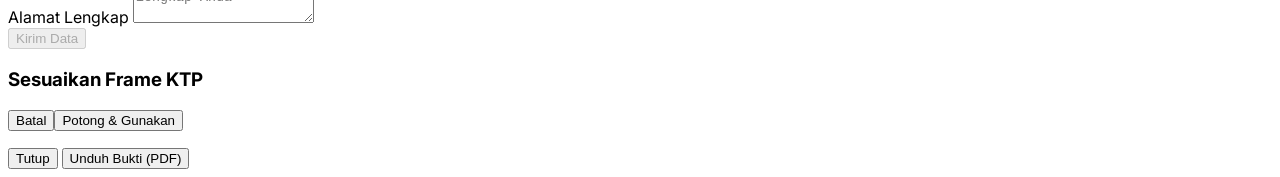
==== commit dc38680e: "Update Biznet-Registrasi.html" ====
--- a/Biznet-Registrasi.html
+++ b/Biznet-Registrasi.html
@@ -30,7 +30,7 @@
         
         <div id="app-content" class="bg-white dark:bg-gray-800 rounded-2xl shadow-xl p-8 space-y-6">
             <header class="text-center">
-                <h1 class="text-3xl font-bold text-gray-800 dark:text-white">Formulir Pendaftaran</h1>
+                <h1 class="text-3xl font-bold text-gray-800 dark:text-white">Registrasi Biznet Home</h1>
                 <p class="text-gray-500 dark:text-gray-400 mt-2">Registrasi Biznet Home</p>
             </header>
 
